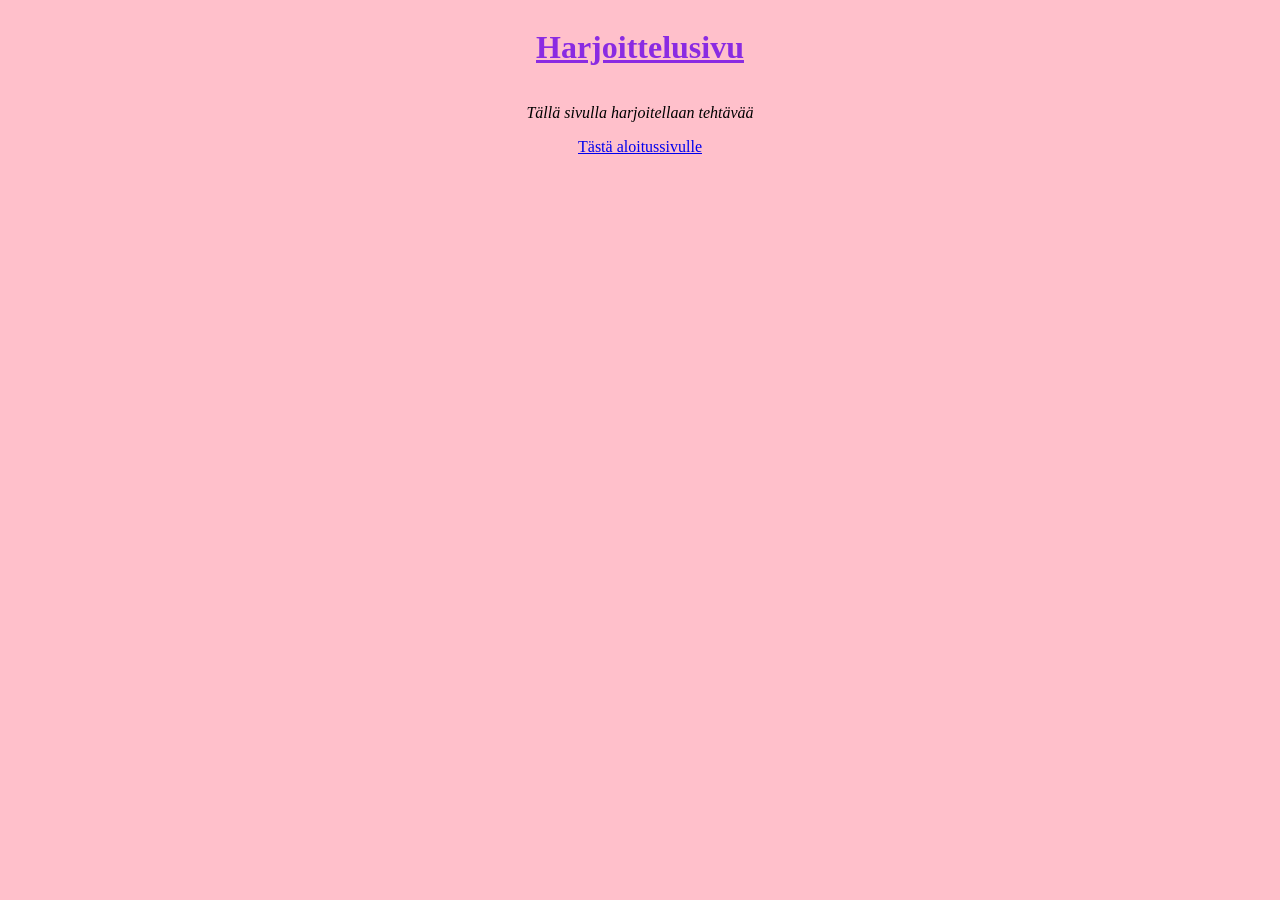
==== harjoitus.html @ 549e0f09 "Lisätty uusi sivu ja sinne linkki aloitussivulle" ====
<!DOCTYPE html>
<html lang="en">
<head>
    <meta charset="UTF-8">
    <meta name="viewport" content="width=device-width, initial-scale=1.0">
    <title>Harjoitussivu</title>
    <link rel="stylesheet" href="style.css">
</head>
<body>
   <h1>Harjoittelusivu</h1>
   
   <p>Tällä sivulla harjoitellaan tehtävää</p>

   <a href="index.html">Tästä aloitussivulle</a>

   <script src="script.js"></script>

</body>
</html>
---- style.css ----
body {
    display: flex;
    align-items: center;
    flex-direction: column;
    justify-content: center;
    background-color: pink;
}

h1 {
    text-align: center;
    color: blueviolet;
    text-decoration: underline;

}

p {
    font-style: italic;
}
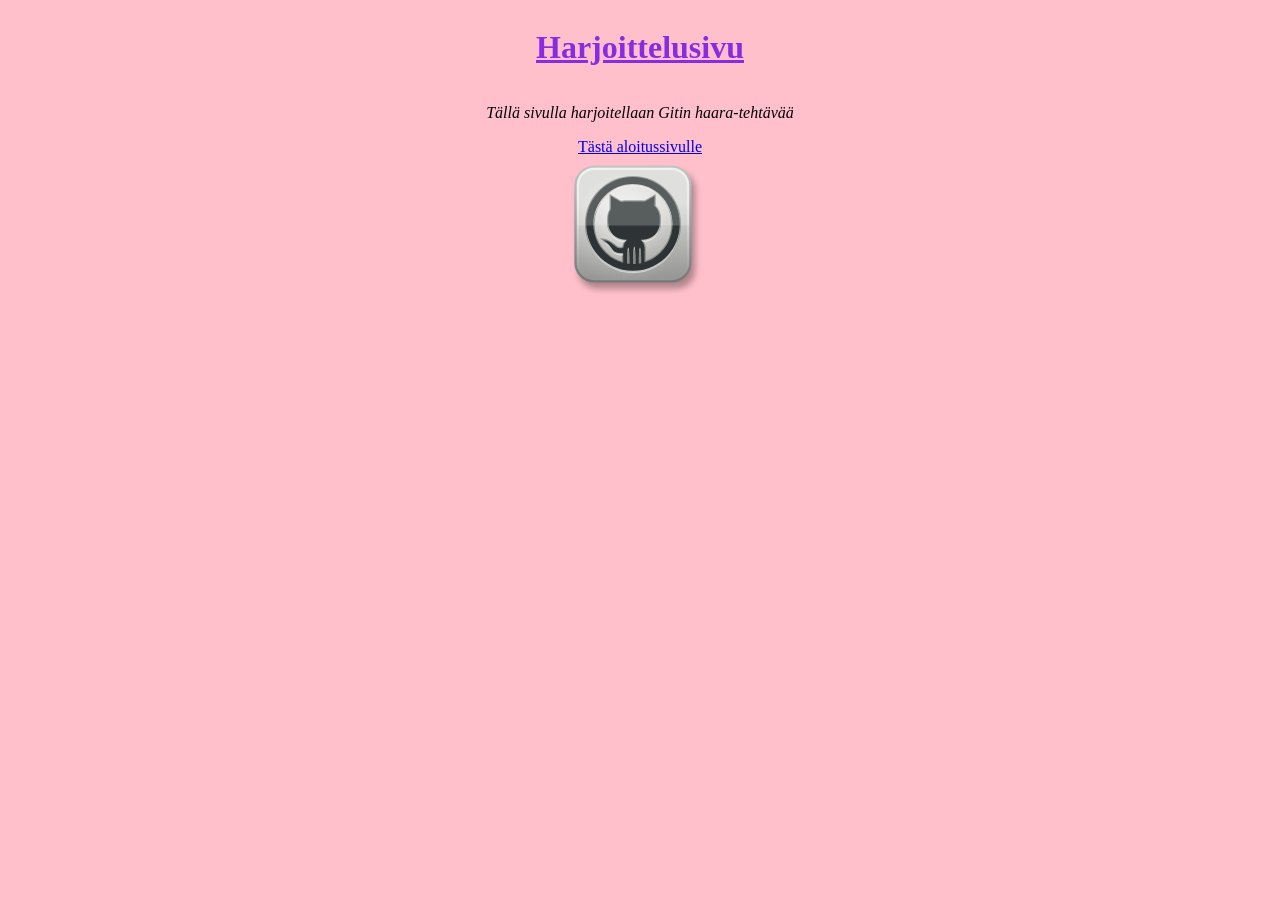
==== commit 9f70d056: "Lisätty kuva ja muokattu tekstiä harjoitussivulla" ====
--- a/harjoitus.html
+++ b/harjoitus.html
@@ -9,9 +9,11 @@
 <body>
    <h1>Harjoittelusivu</h1>
    
-   <p>Tällä sivulla harjoitellaan tehtävää</p>
+   <p>Tällä sivulla harjoitellaan Gitin haara-tehtävää</p>
 
    <a href="index.html">Tästä aloitussivulle</a>
+
+   <img id="kissa" src="kuva.svg" alt="git">
 
    <script src="script.js"></script>
 
--- a/style.css
+++ b/style.css
@@ -15,4 +15,9 @@
 
 p {
     font-style: italic;
+}
+
+#kissa {
+    height: 150px;
+    width: 150px;
 }
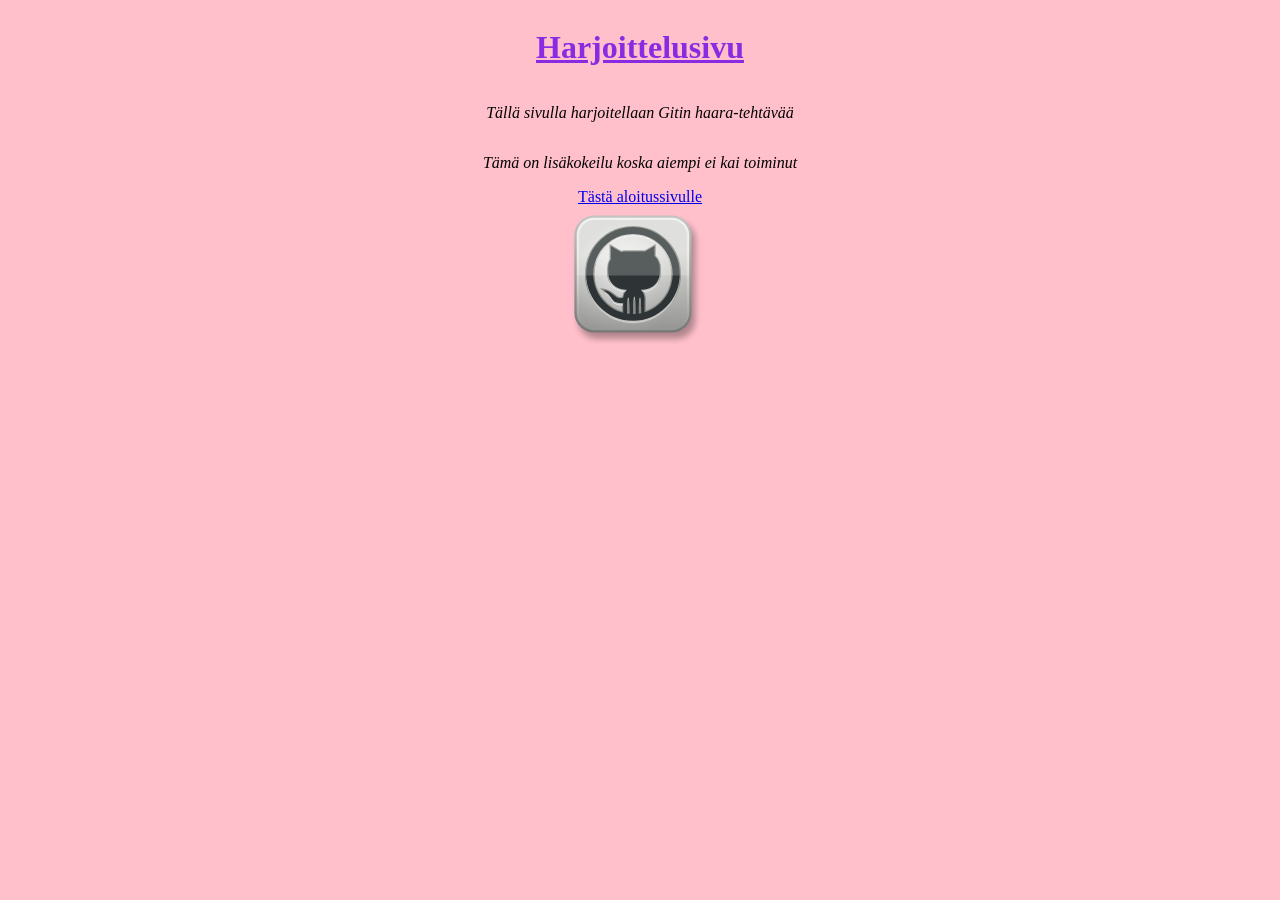
==== commit e0762cfc: "testasin toimintoa" ====
--- a/harjoitus.html
+++ b/harjoitus.html
@@ -10,6 +10,7 @@
    <h1>Harjoittelusivu</h1>
    
    <p>Tällä sivulla harjoitellaan Gitin haara-tehtävää</p>
+   <p>Tämä on lisäkokeilu koska aiempi ei kai toiminut</p>
 
    <a href="index.html">Tästä aloitussivulle</a>
 
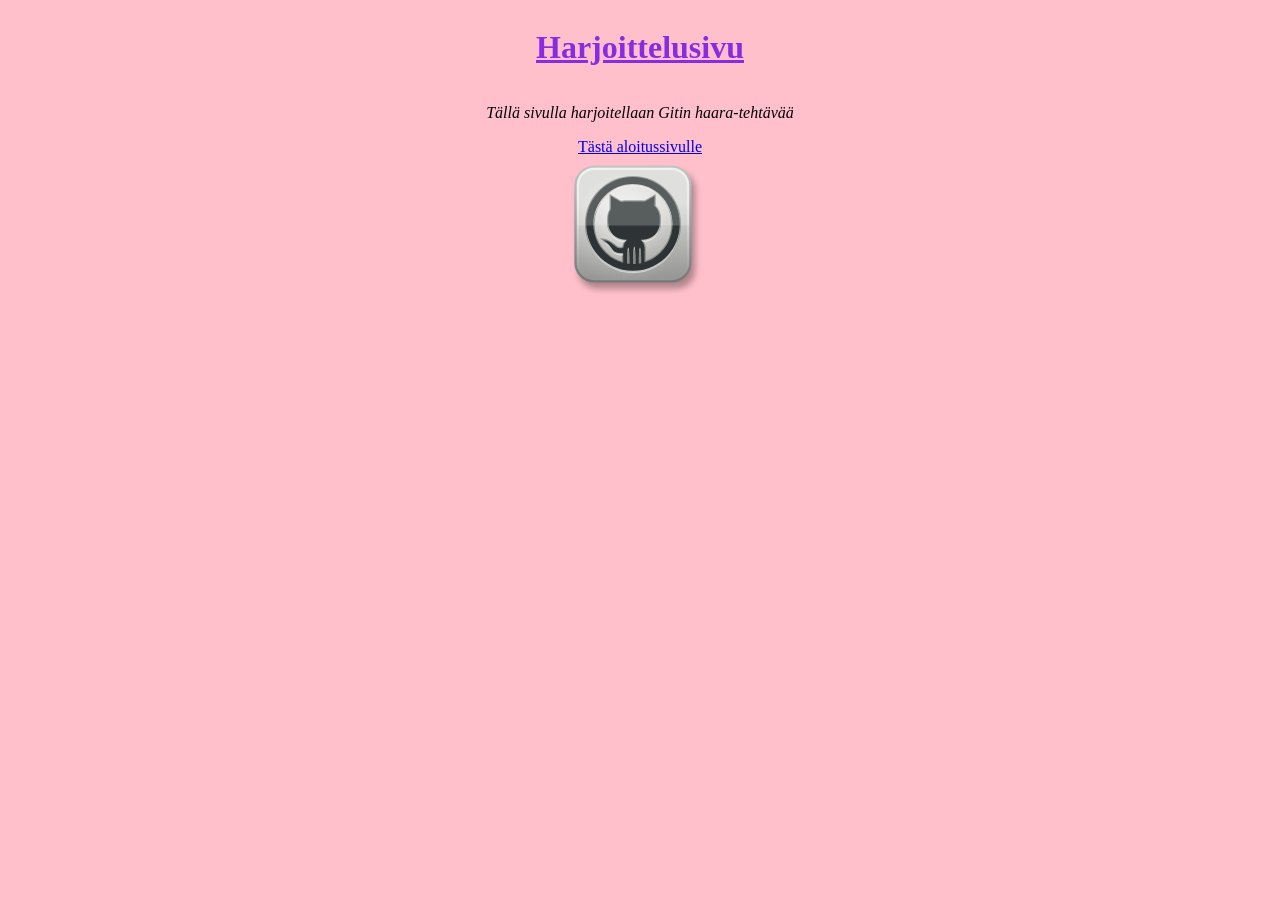
==== commit 126bb0da: "Testiä" ====
--- a/harjoitus.html
+++ b/harjoitus.html
@@ -10,7 +10,7 @@
    <h1>Harjoittelusivu</h1>
    
    <p>Tällä sivulla harjoitellaan Gitin haara-tehtävää</p>
-   <p>Tämä on lisäkokeilu koska aiempi ei kai toiminut</p>
+   
 
    <a href="index.html">Tästä aloitussivulle</a>
 
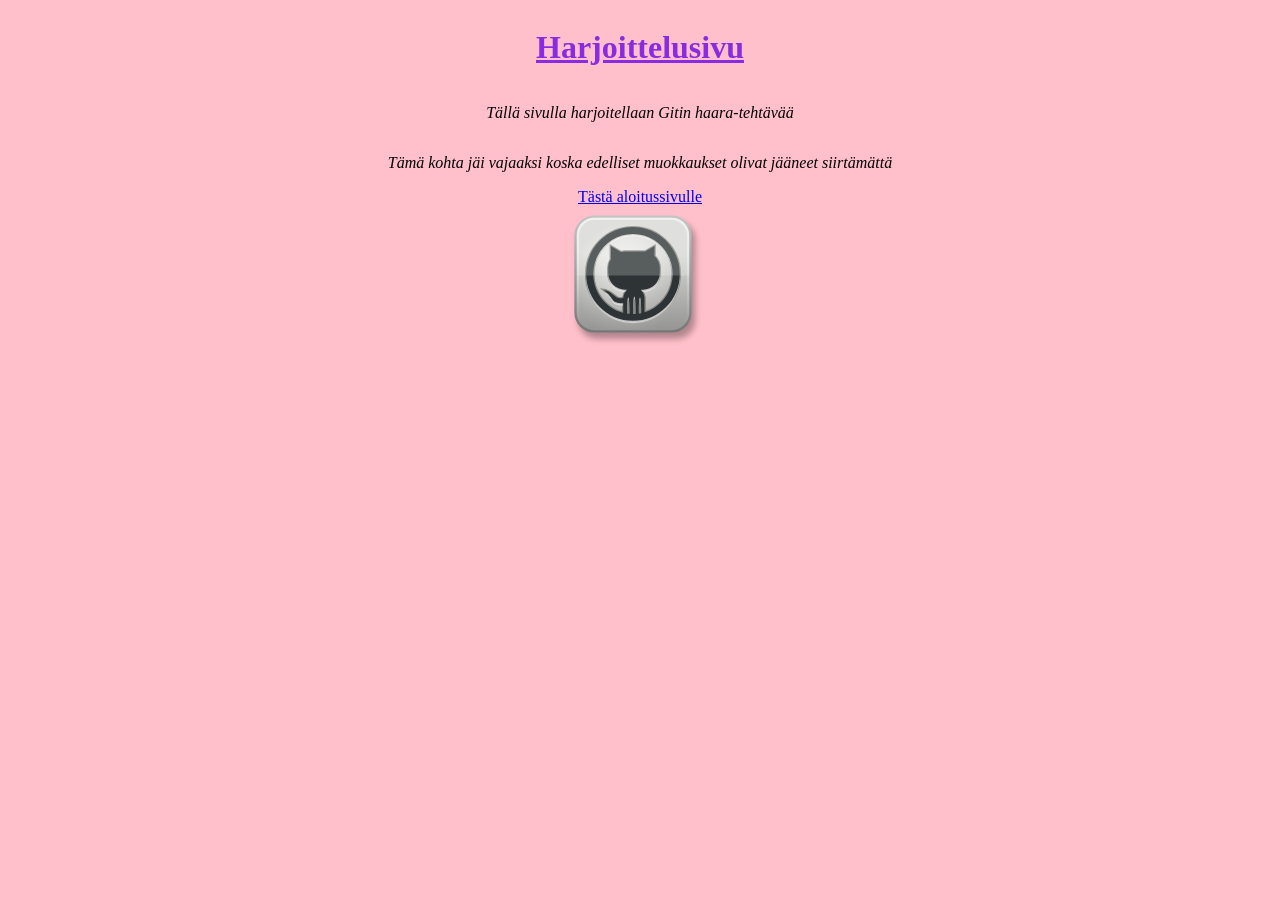
==== commit 5a25ad36: "lisäcommit" ====
--- a/harjoitus.html
+++ b/harjoitus.html
@@ -10,6 +10,7 @@
    <h1>Harjoittelusivu</h1>
    
    <p>Tällä sivulla harjoitellaan Gitin haara-tehtävää</p>
+   <p>Tämä kohta jäi vajaaksi koska edelliset muokkaukset olivat jääneet siirtämättä</p>
    
 
    <a href="index.html">Tästä aloitussivulle</a>
